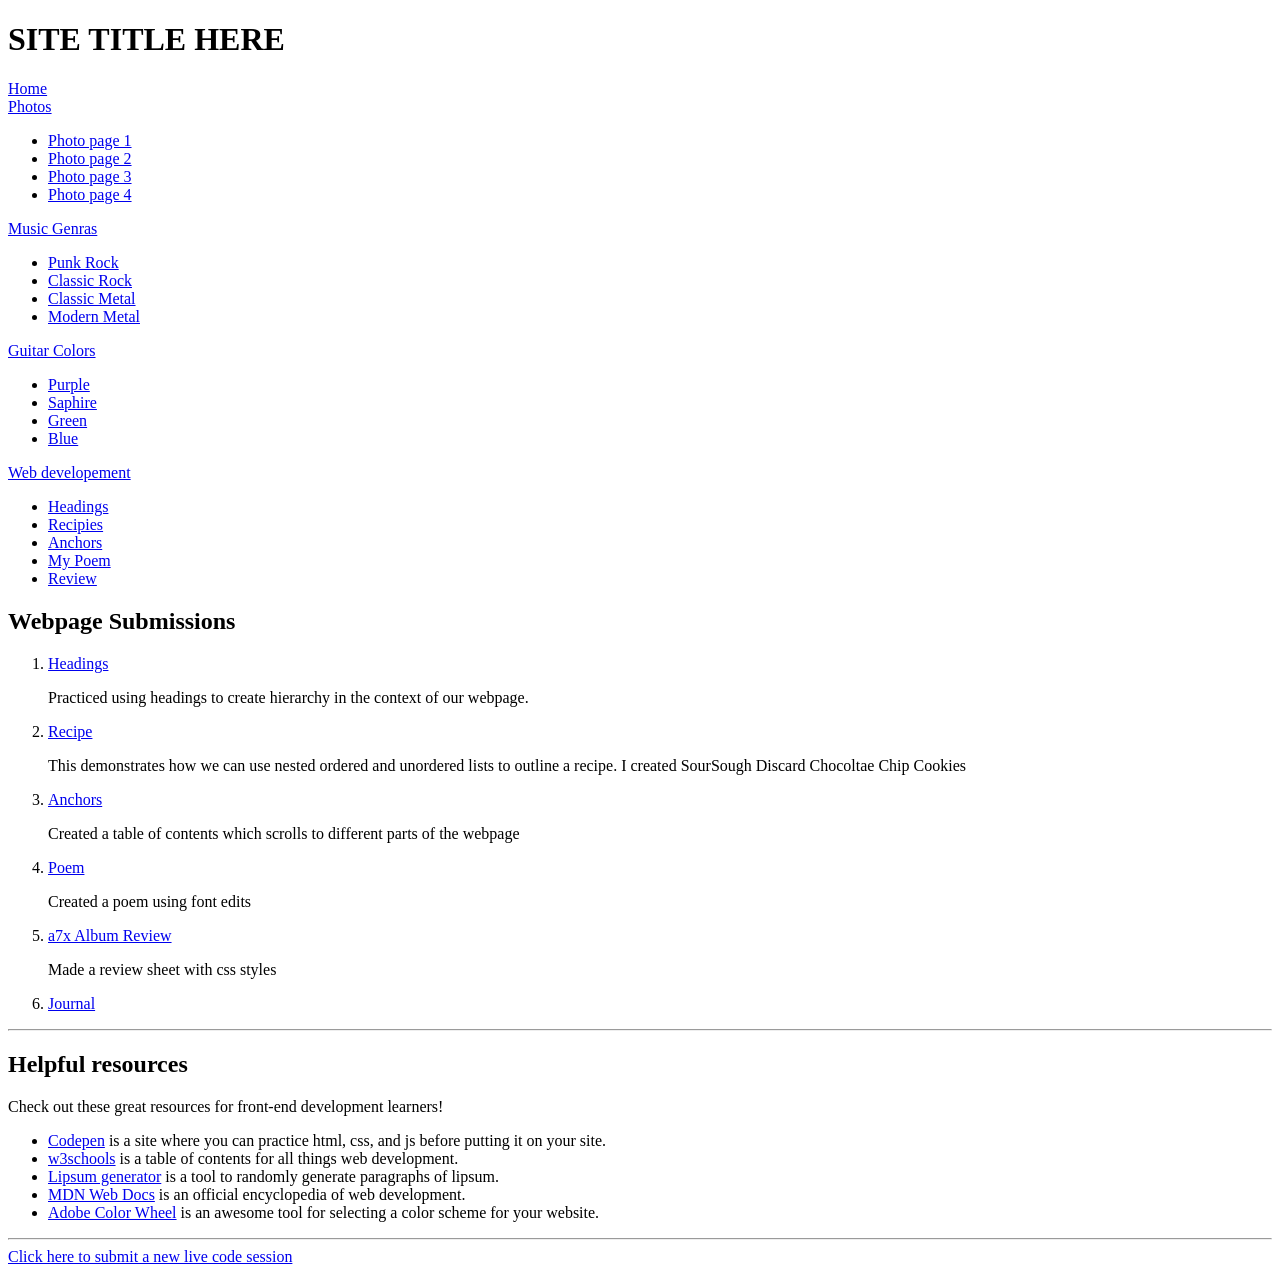
==== index.html @ b0897101 "Update index.html" ====
<!DOCTYPE html>
<html>
  <head>
    <title>Aiden Keyser</title>
    <link rel="stylesheet" href="/web-dev/header.css">
    <link rel="stylesheet" href="/web-dev/styles.css">
  </head>
  <body>
      <div id="preheader">
    <h1>SITE TITLE HERE</h1>
  </div>
  <div id="nav-menu">
    <div id="nav-home" class="nav-div">
      <a href="/web-dev">Home</a>
    </div>
    <div class="nav-spacer"></div>
    <div id="nav-photos" class="nav-div">
      <a href="#">Photos</a>
      <ul>
        <li> <a href="#">Photo page 1</a> </li>
        <li> <a href="#">Photo page 2</a> </li>
        <li> <a href="#">Photo page 3</a> </li>
        <li> <a href="#">Photo page 4</a> </li>
      </ul>
    </div>
    <div class="nav-spacer"></div>
    <div id="nav-Genras" class="nav-div">
      <a href="#">Music Genras</a>
      <ul>
        <li> <a href="#">Punk Rock</a> </li>
        <li> <a href="#">Classic Rock</a> </li>
        <li> <a href="#">Classic Metal</a> </li>
        <li> <a href="#">Modern Metal</a> </li>
      </ul>
    </div>
    <div class="nav-spacer"></div>
    <div id="nav-Color" class="nav-div">
      <a href="#">Guitar Colors</a>
      <ul>
        <li> <a href="#">Purple</a> </li>
        <li> <a href="#">Saphire</a> </li>
        <li> <a href="#">Green</a> </li>
        <li> <a href="#">Blue</a> </li>
      </ul>
    </div>
    <div class="nav-spacer"></div>
    <div id="nav-Styles" class="nav-div">
      <a href="./wdsub/">Web developement</a>
      <ul>
        <li> <a href="/web-dev/wdsub/headings.html">Headings</a> </li>
        <li> <a href="/web-dev/wdsub/recipe.html">Recipies</a> </li>
        <li> <a href="/web-dev/wdsub/anchors.html">Anchors</a> </li>
        <li> <a href="/web-dev/wdsub/poem.html">My Poem</a> </li>
        <li> <a href="/web-dev/wdsub/review.html">Review</a> </li>
      </ul>
    </div>
  </div>
    <!--
    <img id="bg-img" src="https://upload.wikimedia.org/wikipedia/commons/thumb/d/db/Old_guitar_%28Explored_2015-06-14%29_-_Flickr_-_Maria_Eklind.jpg/960px-Old_guitar_%28Explored_2015-06-14%29_-_Flickr_-_Maria_Eklind.jpg?_=20200730024009">
    <h1>My Web Dev Homepage</h1>
-->
    <div id="webpage-submissions">
    <h2>Webpage Submissions</h2>
    <ol>
      <li>
        <!-- This is an example of an absolute path -->
        <a style="font-weight: lighter" class="int-link" href="/web-dev/wdsub/headings.html">Headings</a>
        <p>Practiced using headings to create hierarchy in the context of our webpage. </p>
      </li>
      <li>
        <!-- This is an example of a relative path -->
        <a class="int-link"  href="./wdsub/recipe.html">Recipe</a>
        <p>This demonstrates how we can use nested ordered and unordered lists to outline a recipe. I created SourSough Discard Chocoltae Chip Cookies</p>
      </li>
      <li>
        <!-- This is an example of a table of contents -->
        <a class="int-link" href="./wdsub/anchors.html">Anchors</a>
        <p>Created a table of contents which scrolls to different parts of the webpage</p>
      </li>
      <li>
        <!-- This is a practice using font edits -->
        <a class="int-link" href="./wdsub/poem.html">Poem</a>
        <p>Created a poem using font edits</p>
      </li>
      <li>
        <a class="int-link" href="./wdsub/reviews.html">a7x Album Review</a>
        <p>Made a review sheet with css styles</p>
      </li>
      <li>
        <a class="int-link" href="./wdsub/journal.html">Journal</a>
      </li>
    </ol>
      </div>

    
    <hr>
    <div id="links">
    <h2>Helpful resources</h2>
    <p>Check out these great resources for front-end development learners!</p>
    <ul>
      <li><a href="https://codepen.io/pen/" target="_blank">Codepen</a> is a site where you can practice html, css, and js before putting it on your site.</li>
      <li><a href="https://www.w3schools.com/" target="_blank">w3schools</a> is a table of contents for all things web development.</li>
      <li><a href="https://lipsum.com/" target="_blank">Lipsum generator</a> is a tool to randomly generate paragraphs of lipsum.</li>
      <li><a href="https://developer.mozilla.org/en-US/docs/Web/HTML" target="_blank">MDN Web Docs</a> is an official encyclopedia of web development.</li>
      <li><a href="https://color.adobe.com/" target="_blank">Adobe Color Wheel</a> is an awesome tool for selecting a color scheme for your website.</li>
    </ul>
      </div>
    <hr>

   <div id="stamp"> 
    <a id="mail-link" href="mailto:nathanael.stamp@youngsvillacademy.org?cc=student.ak@youngsvilleacademy.org&subject=Live Code Submission - Stamp&body= Dear Mr. Stamp, %0A%0AThank you for the opportunity to take such an interesting, unique assesment. Ithink I really crushed thisone. Enjoy grading it. Link is pasted below:%0A">Click here to submit a new live code session</a>
  </div>
  </body>
</html>
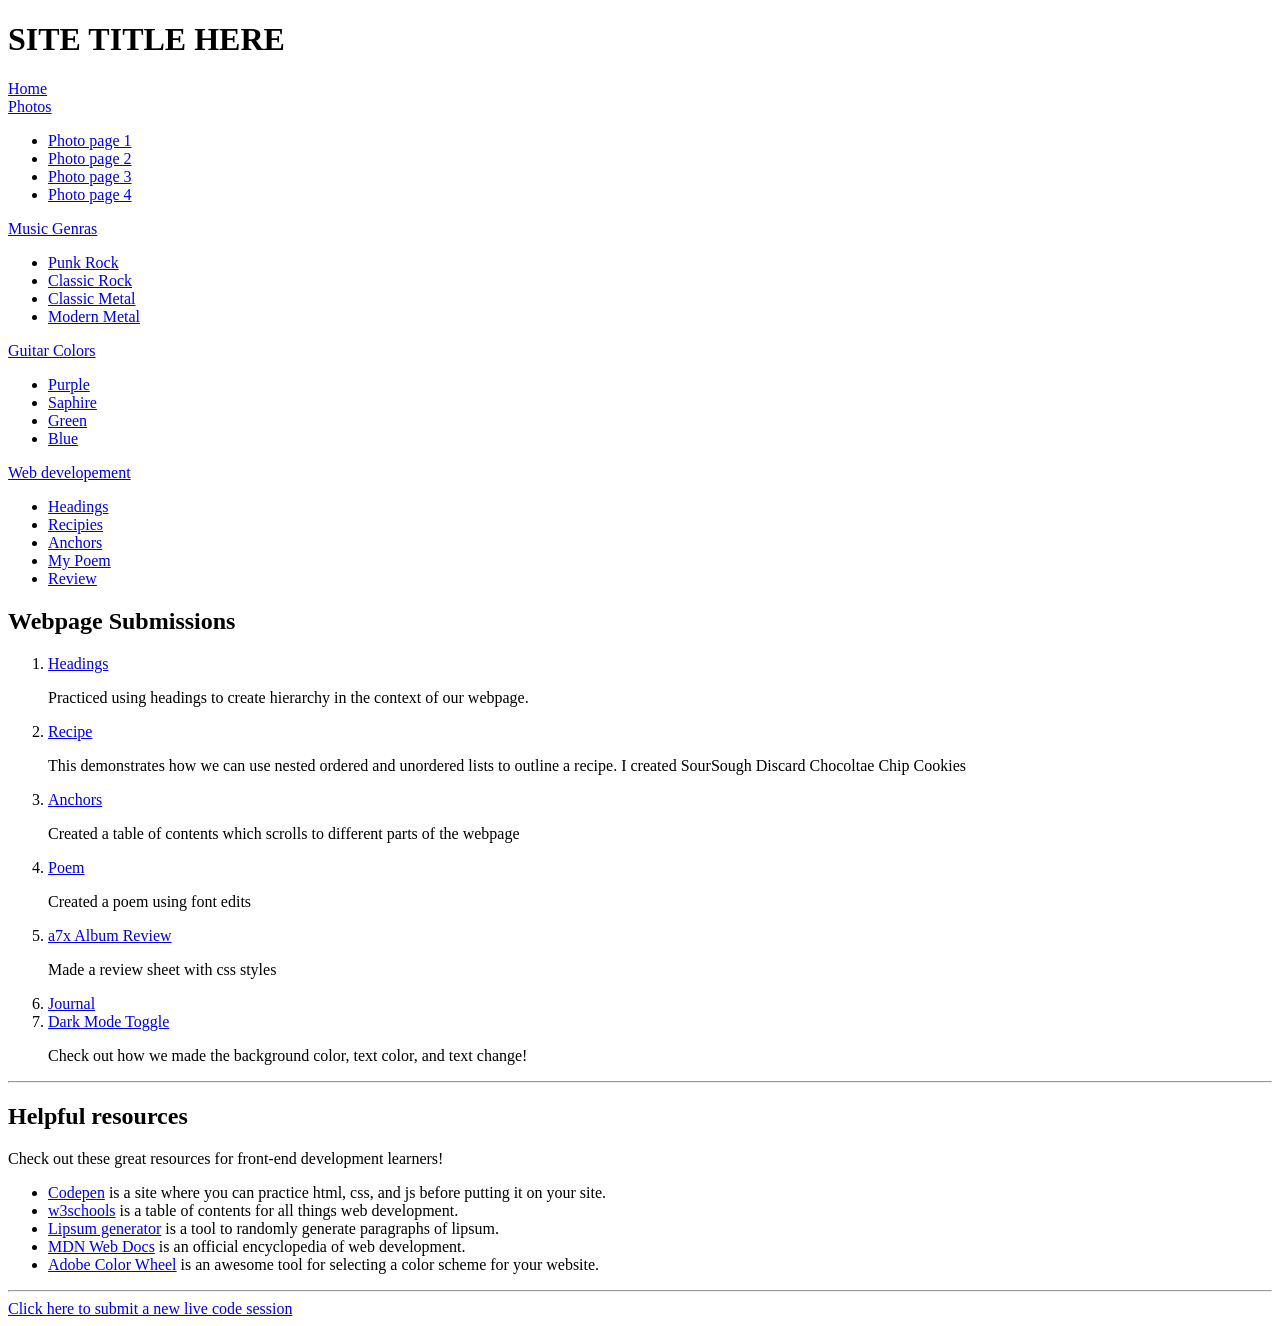
==== commit 0dd0903c: "Update index.html" ====
--- a/index.html
+++ b/index.html
@@ -90,6 +90,10 @@
       <li>
         <a class="int-link" href="./wdsub/journal.html">Journal</a>
       </li>
+      <li>
+        <a class="int-link" href="./wdsub/dark-mode-toggle.html">Dark Mode Toggle</a>
+        <p>Check out how we made the background color, text color, and text change!</p>
+      </li>
     </ol>
       </div>
 
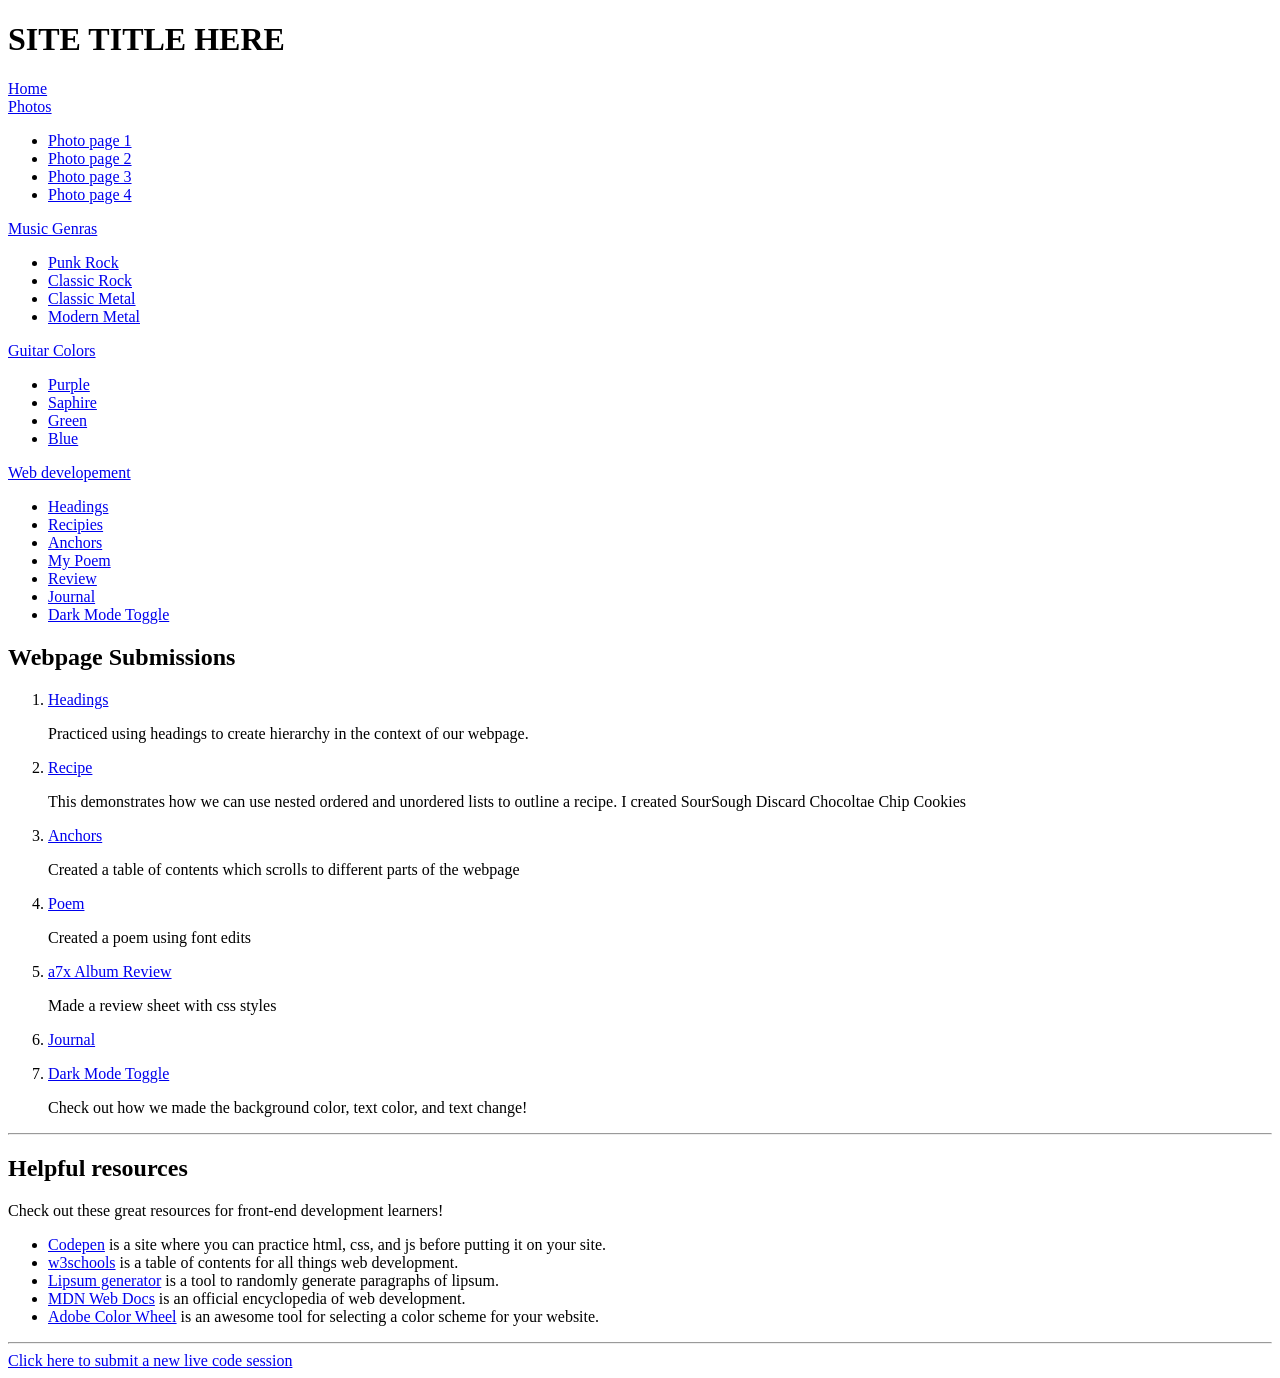
==== commit 04657144: "Update index.html" ====
--- a/index.html
+++ b/index.html
@@ -53,6 +53,8 @@
         <li> <a href="/web-dev/wdsub/anchors.html">Anchors</a> </li>
         <li> <a href="/web-dev/wdsub/poem.html">My Poem</a> </li>
         <li> <a href="/web-dev/wdsub/review.html">Review</a> </li>
+        <li> <a href="/web-dev/wdsub/journal.html">Journal</a> </li>
+        <li> <a href="/web-dev/wdsub/dark-mode-toggle.html">Dark Mode Toggle</a> </li>
       </ul>
     </div>
   </div>
@@ -90,6 +92,7 @@
       <li>
         <a class="int-link" href="./wdsub/journal.html">Journal</a>
       </li>
+      <p></p>
       <li>
         <a class="int-link" href="./wdsub/dark-mode-toggle.html">Dark Mode Toggle</a>
         <p>Check out how we made the background color, text color, and text change!</p>
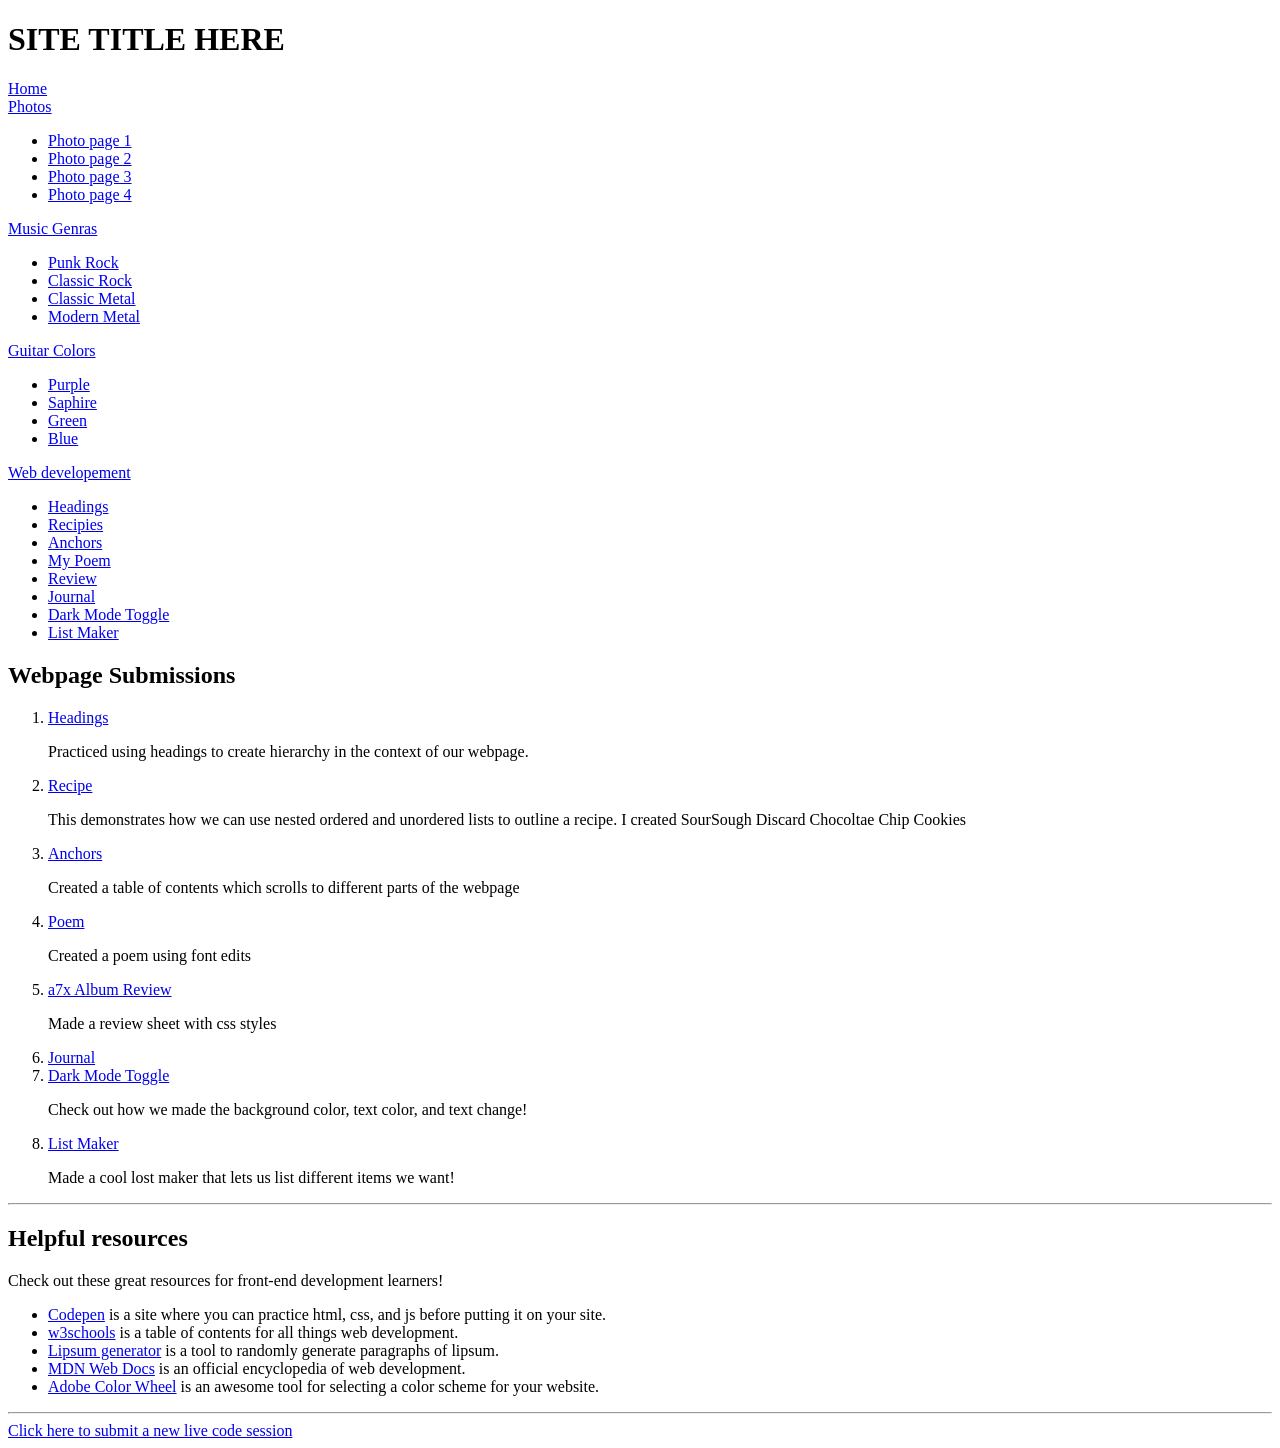
==== commit 5d2ce467: "Update index.html" ====
--- a/index.html
+++ b/index.html
@@ -55,6 +55,7 @@
         <li> <a href="/web-dev/wdsub/review.html">Review</a> </li>
         <li> <a href="/web-dev/wdsub/journal.html">Journal</a> </li>
         <li> <a href="/web-dev/wdsub/dark-mode-toggle.html">Dark Mode Toggle</a> </li>
+        <li> <a href="/web-dev/wdsub/listmaker.html">List Maker</a> </li>
       </ul>
     </div>
   </div>
@@ -92,10 +93,13 @@
       <li>
         <a class="int-link" href="./wdsub/journal.html">Journal</a>
       </li>
-      <p></p>
       <li>
         <a class="int-link" href="./wdsub/dark-mode-toggle.html">Dark Mode Toggle</a>
         <p>Check out how we made the background color, text color, and text change!</p>
+      </li>
+      <li>
+        <a class="int-link" href="./wdsub/listmaker.html">List Maker</a>
+        <p>Made a cool lost maker that lets us list different items we want!</p>
       </li>
     </ol>
       </div>
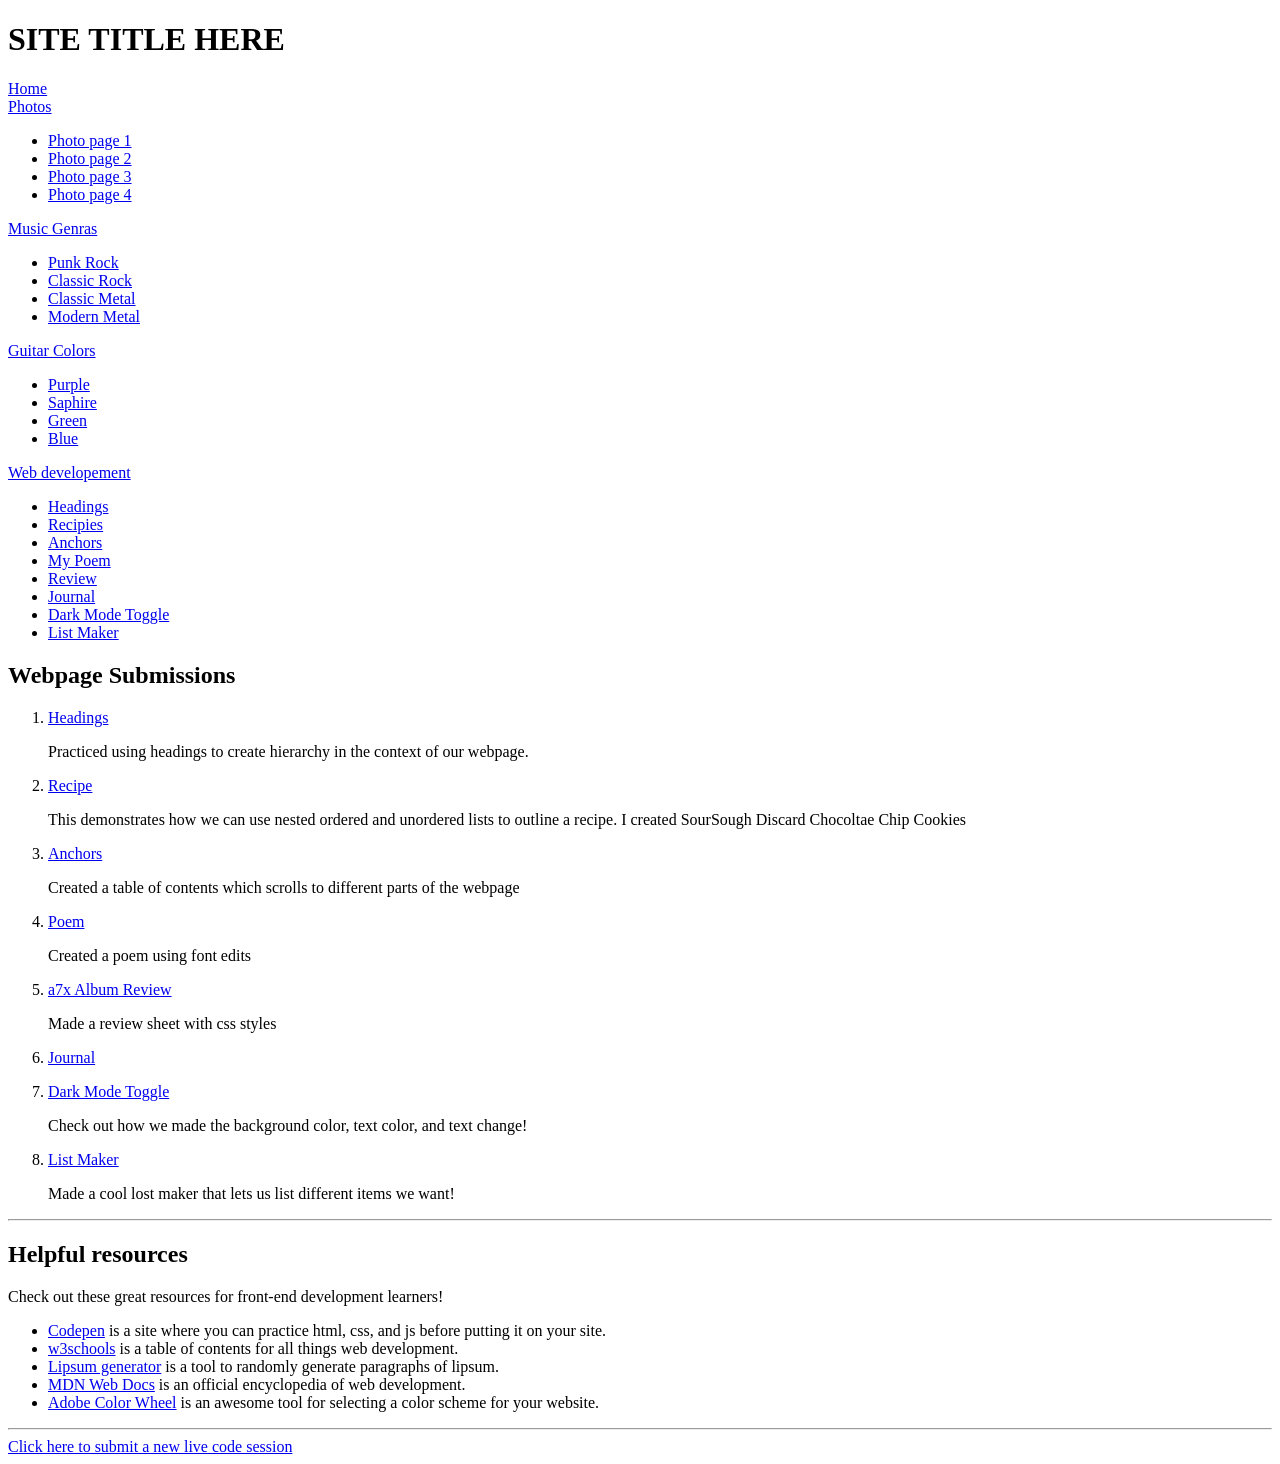
==== commit a6d62b26: "Update index.html" ====
--- a/index.html
+++ b/index.html
@@ -93,6 +93,10 @@
       <li>
         <a class="int-link" href="./wdsub/journal.html">Journal</a>
       </li>
+      <p></p>
+      <p></p>
+      <p></p>
+      <p></p>
       <li>
         <a class="int-link" href="./wdsub/dark-mode-toggle.html">Dark Mode Toggle</a>
         <p>Check out how we made the background color, text color, and text change!</p>
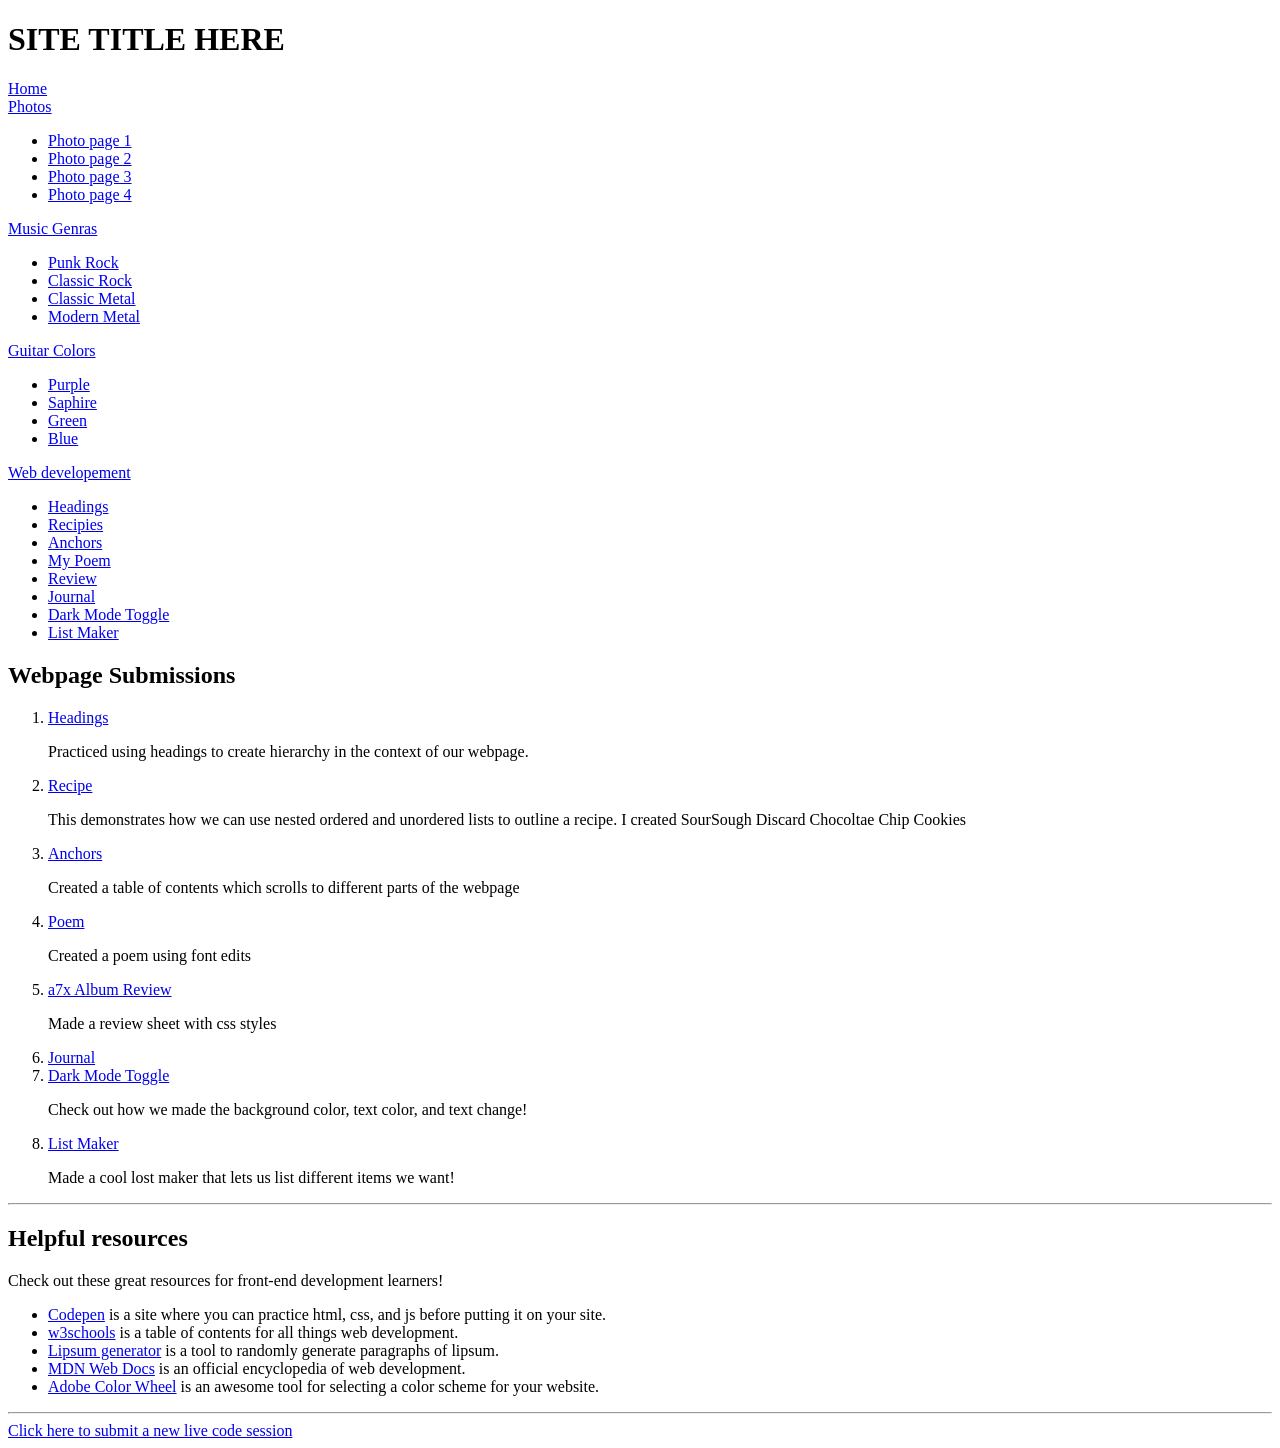
==== commit db3819cf: "Update index.html" ====
--- a/index.html
+++ b/index.html
@@ -93,10 +93,6 @@
       <li>
         <a class="int-link" href="./wdsub/journal.html">Journal</a>
       </li>
-      <p></p>
-      <p></p>
-      <p></p>
-      <p></p>
       <li>
         <a class="int-link" href="./wdsub/dark-mode-toggle.html">Dark Mode Toggle</a>
         <p>Check out how we made the background color, text color, and text change!</p>
